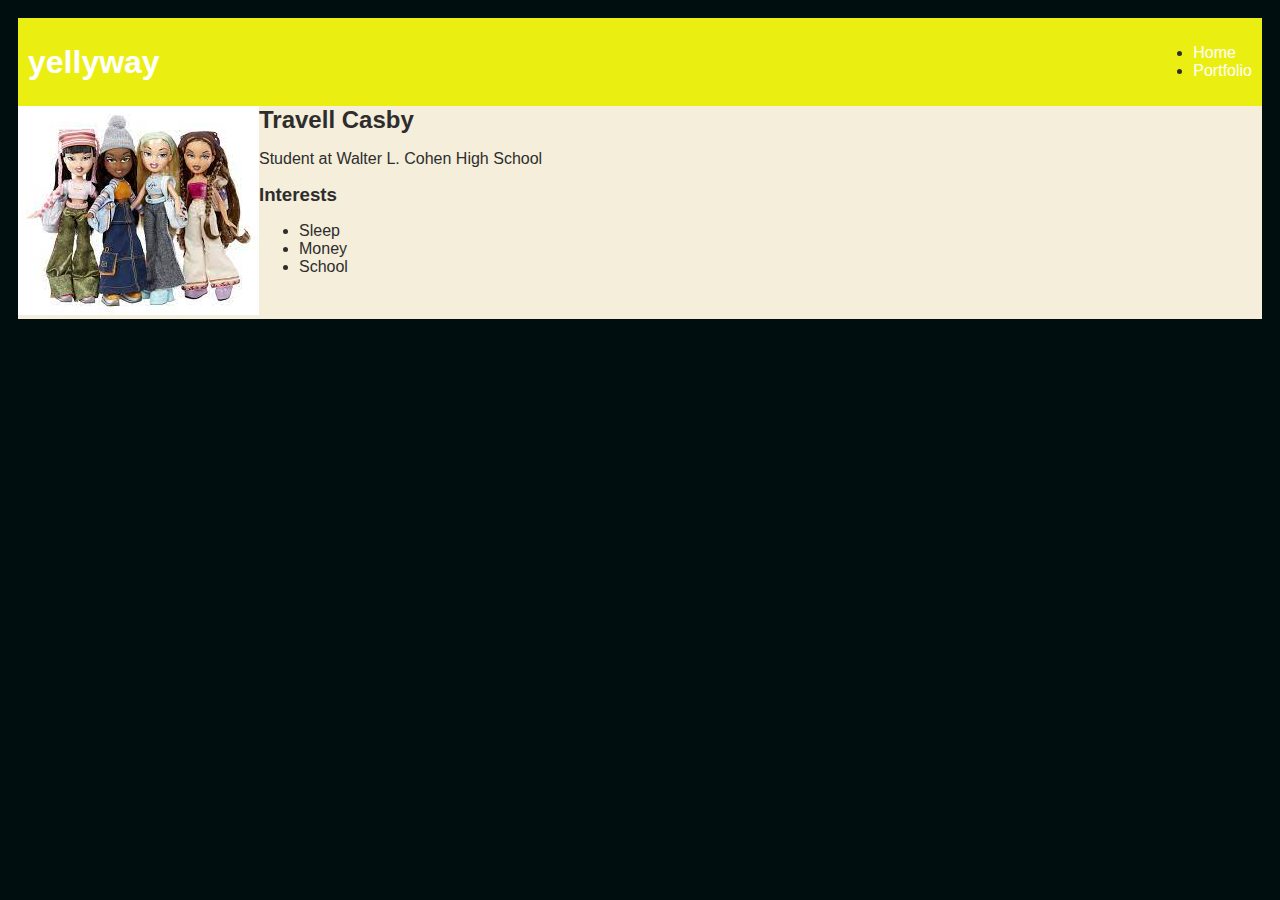
==== index.html @ 2f89e769 "add index.html and css files" ====
<!DOCTYPE html>
<html>
  <head>
    <title>yellyway.com</title>
    <link rel="stylesheet" href="style.css">
  </head>
  <body>
    <!--Visible content goes HERE-->
    <id="all content div></id>
      <nav>
        <h1>yellyway</h1>
        <ul>
          <li><a href="">Home</a></li>
          <li><a href="">Portfolio</a></li>
        </ul>
      </nav>
      <main>
        <!-- sidebar section -->
        <div>
          <img
            src="./project-instructions/img/bratz.jpeg"
            alt="Image of Bratz"
          />
        </div>
        <!-- content section -->
        <div>
          <!-- content section -->
          <h2>Travell Casby</h2>
          <p>Student at Walter L. Cohen High School</p>
          <!-- Interests section -->
          <div>
            <h3>Interests</h3>
            <ul>
              <li>Sleep</li>
              <li> Money</li>
              <li>School</li>
            </ul>
          </div>
        </div>
      </main>
    </div>
  </body>
</html>
---- style.css ----
body {
  background: rgb(1, 14, 15);
  color: rgb(45, 45, 45);
  padding: 10px;
  font-family: arial;
}
#all-contents {
max-width: 800px;
  margin: auto;
}

/* navigation menu */
nav {
  background: rgb(235, 239, 17);
 margin: 0 auto;
  display: flex;
  padding: 10px;
}
h1 {
  display: flex;
  align-items: center;
  color: white;
  flex: 1;
  margin: 0;
}
#nav-ul {
  list-style-image: none;
}
.nav-li {
  display: inline-block;
  padding: 0 10px;
}
a {
  text-decoration: none;
  color: #fff;
}

/* main container area beneath menu */
main {
  background: rgb(245, 238, 219);
  display: flex;
}
.sidebar {
  margin-right: 25px;
  padding: 10px;
}
.sidebar-img {
  width: 200px;
}
.content {
  flex: 1;
  padding: 15px;
}

/* portfolio styles */
#interests {
  border: 4px silver ridge;
  padding: 8px;
}
h2, h3 {
  margin: 0px;
}
<git>
<git commit -m 'add index.html and css files'
<git push>
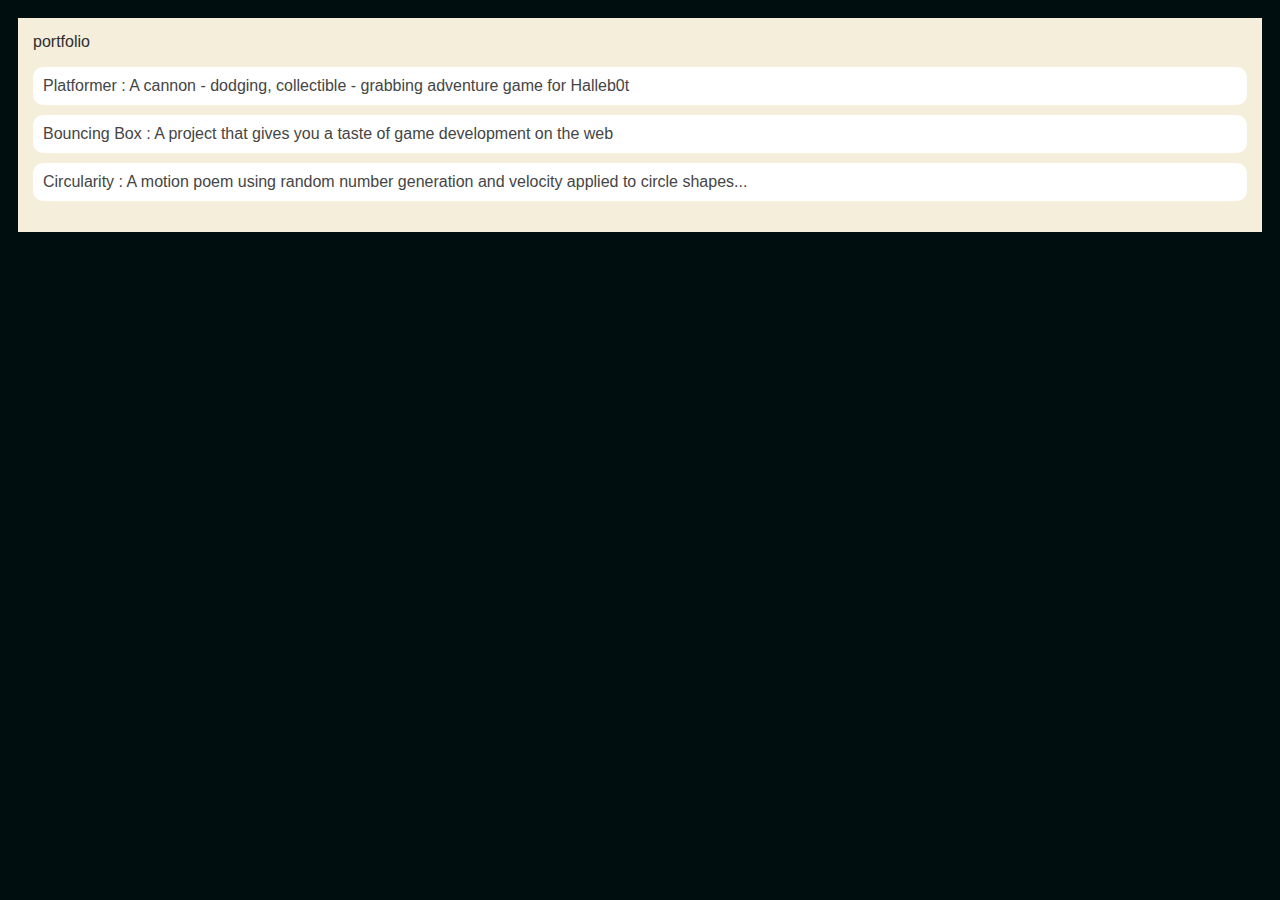
==== commit 048d5edb: "add portfolio.html file" ====
--- a/index.html
+++ b/index.html
@@ -6,38 +6,25 @@
   </head>
   <body>
     <!--Visible content goes HERE-->
-    <id="all content div></id>
+    <div id="all content>
       <nav>
         <h1>yellyway</h1>
-        <ul>
-          <li><a href="">Home</a></li>
-          <li><a href="">Portfolio</a></li>
+        <ul id="nav"-ul
+        <li class "nav-li"
+        <a class="nav-a"href="index.html"></a>
+      </li>
         </ul>
       </nav>
       <main>
-        <!-- sidebar section -->
-        <div>
-          <img
-            src="./project-instructions/img/bratz.jpeg"
-            alt="Image of Bratz"
-          />
-        </div>
-        <!-- content section -->
-        <div>
-          <!-- content section -->
-          <h2>Travell Casby</h2>
-          <p>Student at Walter L. Cohen High School</p>
-          <!-- Interests section -->
-          <div>
-            <h3>Interests</h3>
-            <ul>
-              <li>Sleep</li>
-              <li> Money</li>
-              <li>School</li>
-            </ul>
-          </div>
-        </div>
+        <div class="content" 
+        <h1>portfolio</h1>
+        <ul id="portfolio">
+          <li><a href="projects/platformer/">Platformer : A cannon - dodging, collectible - grabbing adventure game for Halleb0t</a></li>
+          <li><a href="projects/bouncing-box/">Bouncing Box : A project that gives you a taste of game development on the web </a></li>
+          <li><a href="projects/circularity/">Circularity : A motion poem using random number generation and velocity applied to circle shapes...</a></li>
+        </ul>
+      </div>
       </main>
     </div>
   </body>
-</html>
+  </html>
--- a/style.css
+++ b/style.css
@@ -60,9 +60,29 @@
 h2, h3 {
   margin: 0px;
 }
-<git>
-<git commit -m 'add index.html and css files'
-<git push>
+/* portfolio styles */
+.content h1 {
+  color: black;
+}
 
+#portfolio {
+  list-style-type: none;
+  padding-left: 0;
+}
 
+#portfolio li {
+  background: #fff;
+  padding: 10px;
+  border-radius: 10px;
+  margin-bottom: 10px;
+}
 
+#portfolio li:hover {
+  background: #eee;
+}
+
+#portfolio a {
+  text-decoration: none;
+  color: #454545;
+}
+
